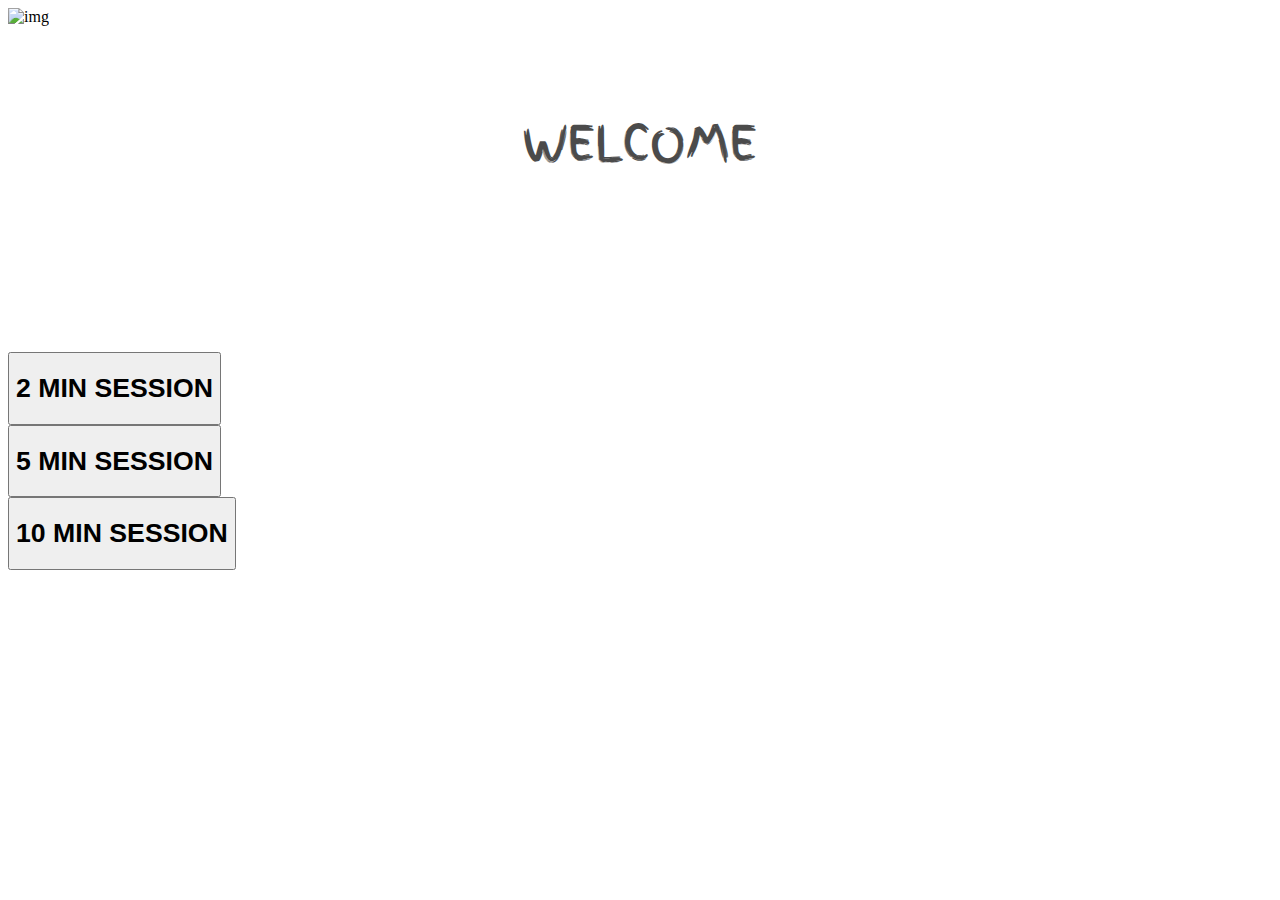
==== index.html @ 328e983e "Add files via upload" ====
<!DOCTYPE html>
<html lang="en" dir="ltr">
  <head>
    <meta charset="utf-8">
<link href='https://fonts.googleapis.com/css?family=Viga' rel='stylesheet'>
<link href='https://fonts.googleapis.com/css?family=Finger Paint' rel='stylesheet'>
    <link rel="shortcut icon" href="C:\Users\shiva\Desktop\images\favicon.ico">
    <title>MEDIVANA</title>
    <link rel="stylesheet" href="C:\Users\shiva\Desktop\myproject\index.css">
  </head>
  <body>

     <img src="C:\Users\shiva\Desktop\myproject\meditation_sun.jpg" alt="img" style="width: 200px;">
    <h1 style="
    text-shadow: 4px 4px black;
    margin-left: 400px;
    margin-bottom: 0px;
    font-size: 6rem;
    margin-top: -120px;

">MEDIVANA</h1>
    <div class="main">


      <div id="text" style="position:relative;
    text-align: center;
    font-size: 3rem;
    padding: 20px;
    margin-top:70px;
    font-family: 'Finger Paint';
    z-index: 1;
    opacity: 0.7;
  ">

      </div>


            <div class="video-container">
              <div class="coloroverlay">

              </div>
                <video autoplay="" loop="" muted="">
                <source src="C:\Users\shiva\Desktop\images\14'.mp4" type="video/mp4">
                </video>
                <div class="section1">
                  <a href="home1.html"><button class="btn" type="button" name="button"><h1>2 MIN SESSION</h1></button></a>
                </div>
                <div class="section2">
                <a href="home2.html"><button class="btn" type="button" name="button">  <h1>5 MIN SESSION</h1></button></a>
                </div>
                <div class="section3">
                <a href="home3.html"><button class="btn" type="button" name="button"> <h1>10 MIN SESSION</h1></button></a>
                </div>

        </div>



<script src="index.js" charset="utf-8"></script>
</body>


</html>
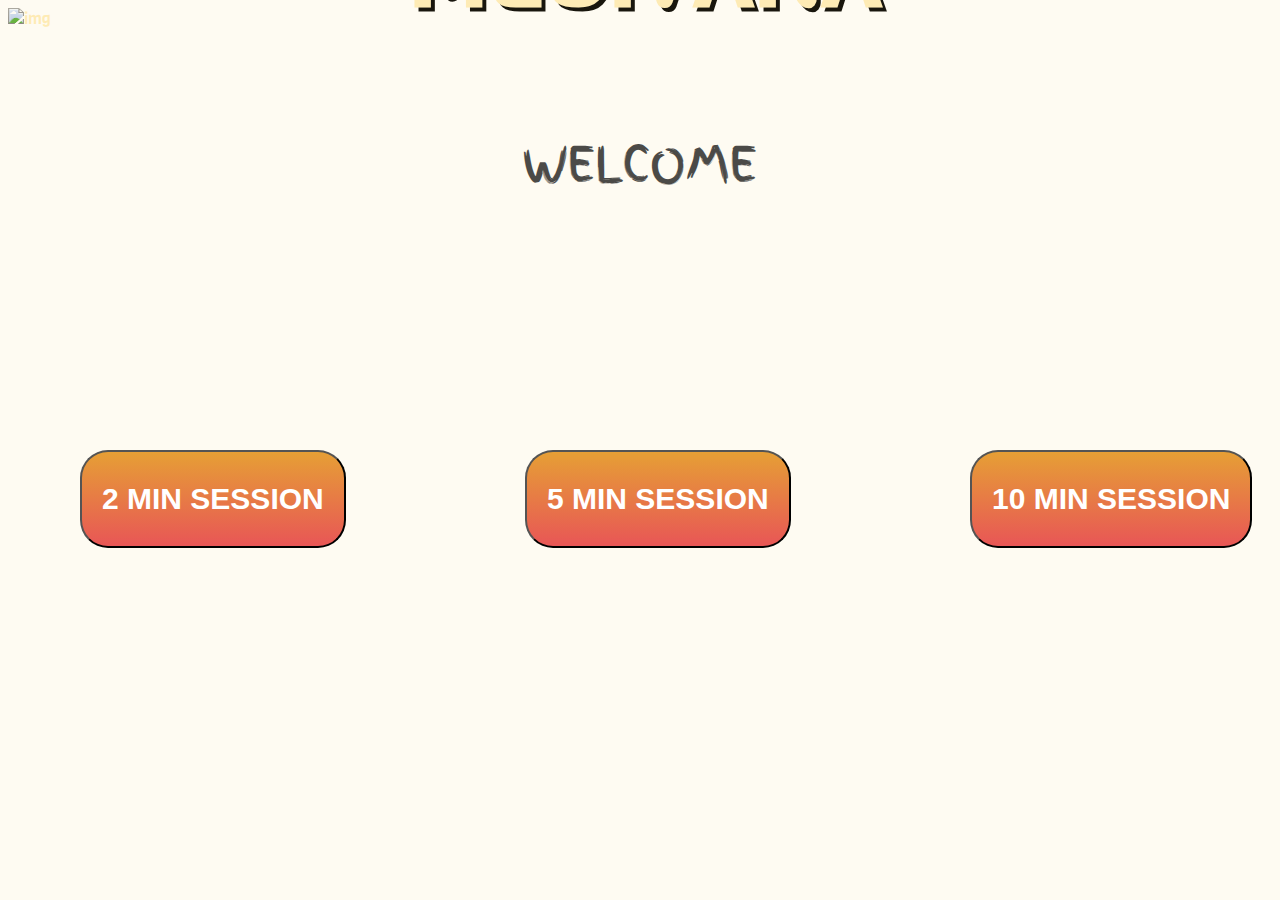
==== commit 72a64912: "Update index.html" ====
--- a/index.html
+++ b/index.html
@@ -6,14 +6,14 @@
 <link href='https://fonts.googleapis.com/css?family=Finger Paint' rel='stylesheet'>
     <link rel="shortcut icon" href="C:\Users\shiva\Desktop\images\favicon.ico">
     <title>MEDIVANA</title>
-    <link rel="stylesheet" href="C:\Users\shiva\Desktop\myproject\index.css">
+    <link rel="stylesheet" href="index.css">
   </head>
   <body>
 
-     <img src="C:\Users\shiva\Desktop\myproject\meditation_sun.jpg" alt="img" style="width: 200px;">
+     <img src="http://127.0.0.1:8887/meditation_sun.jpg" alt="img" style="width: 200px;">
     <h1 style="
     text-shadow: 4px 4px black;
-    margin-left: 400px;
+    margin-left: 401px;
     margin-bottom: 0px;
     font-size: 6rem;
     margin-top: -120px;
@@ -40,7 +40,7 @@
 
               </div>
                 <video autoplay="" loop="" muted="">
-                <source src="C:\Users\shiva\Desktop\images\14'.mp4" type="video/mp4">
+                <source src="http://127.0.0.1:8887/14'.mp4" type="video/mp4">
                 </video>
                 <div class="section1">
                   <a href="home1.html"><button class="btn" type="button" name="button"><h1>2 MIN SESSION</h1></button></a>
@@ -50,7 +50,7 @@
                 </div>
                 <div class="section3">
                 <a href="home3.html"><button class="btn" type="button" name="button"> <h1>10 MIN SESSION</h1></button></a>
-                </div>
+                </div> 
 
         </div>
 
--- a/index.css
+++ b/index.css
@@ -0,0 +1,86 @@
+body{
+  font-family: 'Viga';
+  color:#ffeebb ;//#ffcda3; //#ffeebb ;//#6930c3;
+
+}
+#text{
+//  color: white;
+color: black;
+z-index: 1;
+opacity: 0.7;
+}
+.video-container {
+  position: absolute;
+  top: 0;
+  left: 0;
+  width: 100vw;
+  height: 100vh;
+}
+.video-container > video {
+  display: block;
+  position: absolute;
+  left: 50%;
+  top: 50%;
+  transform: translate(-50%, -50%);
+  z-index: -1;
+}
+@media screen and (max-aspect-ratio: 1920/1080) {
+  .video-container > video {
+    height: 100%;
+  }
+}
+@media screen and (min-aspect-ratio: 1920/1080) {
+  .video-container > video {
+    width: 100%;
+  }
+}
+.coloroverlay{
+  position: absolute;
+  top: 0;
+  left: 0;
+  background-color: #f8dc81;
+  width: 100vw;
+  height: 100vh;
+  opacity: 0.1;
+}
+.section1{
+margin-left: 80px;
+  margin-top:450px;
+  position: absolute;
+}
+.section2{
+  margin-top: 450px;
+  margin-left:525px;
+  position: absolute;
+}
+.section3{
+  margin-top: 450px;
+  margin-left: 970px;
+  position: absolute;
+}
+.btn {
+  background: #e69f35;
+  background-image: -webkit-linear-gradient(top, #e69f35, #e85656);
+  background-image: -moz-linear-gradient(top, #e69f35, #e85656);
+  background-image: -ms-linear-gradient(top, #e69f35, #e85656);
+  background-image: -o-linear-gradient(top, #e69f35, #e85656);
+  background-image: linear-gradient(to bottom, #e69f35, #e85656);
+  -webkit-border-radius: 28;
+  -moz-border-radius: 28;
+  border-radius: 28px;
+  font-family: Arial;
+  color: #ffffff;
+  font-size: 15px;
+  padding: 10px 20px 10px 20px;
+  text-decoration: none;
+}
+
+.btn:hover {
+  background: #bfcdd6;
+  background-image: -webkit-linear-gradient(top, #757594, #e85656);
+  background-image: -moz-linear-gradient(top, #757594, #e85656);
+  background-image: -ms-linear-gradient(top, #757594, #e85656);
+  background-image: -o-linear-gradient(top, #757594, #e85656);
+  background-image: linear-gradient(to bottom, #757594, );
+  text-decoration: none;
+}
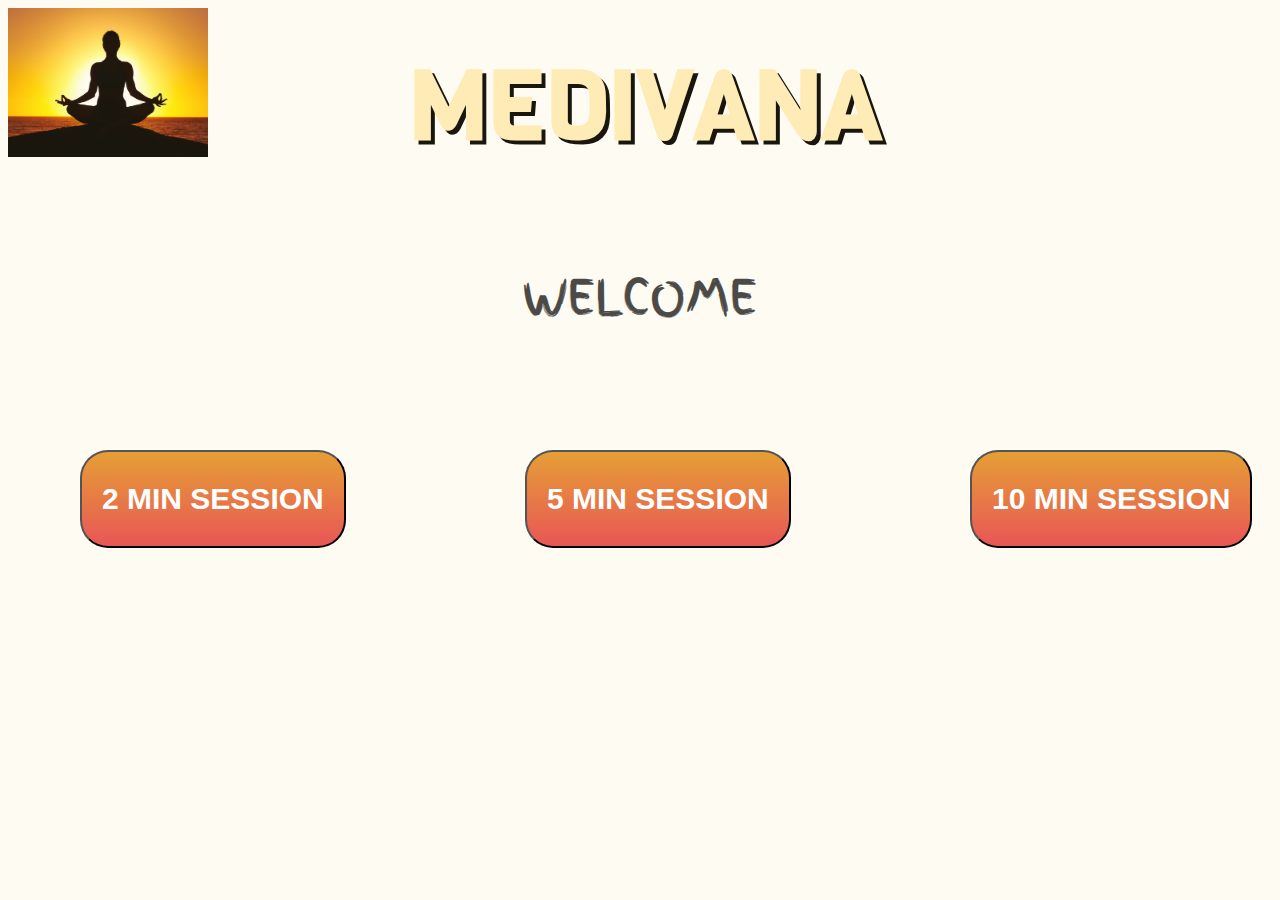
==== commit b1a960fc: "Update index.html" ====
--- a/index.html
+++ b/index.html
@@ -10,7 +10,7 @@
   </head>
   <body>
 
-     <img src="http://127.0.0.1:8887/meditation_sun.jpg" alt="img" style="width: 200px;">
+     <img src="meditation_sun.jpg" alt="img" style="width: 200px;">
     <h1 style="
     text-shadow: 4px 4px black;
     margin-left: 401px;
@@ -40,7 +40,7 @@
 
               </div>
                 <video autoplay="" loop="" muted="">
-                <source src="http://127.0.0.1:8887/14'.mp4" type="video/mp4">
+                <source src="14'.mp4" type="video/mp4">
                 </video>
                 <div class="section1">
                   <a href="home1.html"><button class="btn" type="button" name="button"><h1>2 MIN SESSION</h1></button></a>
